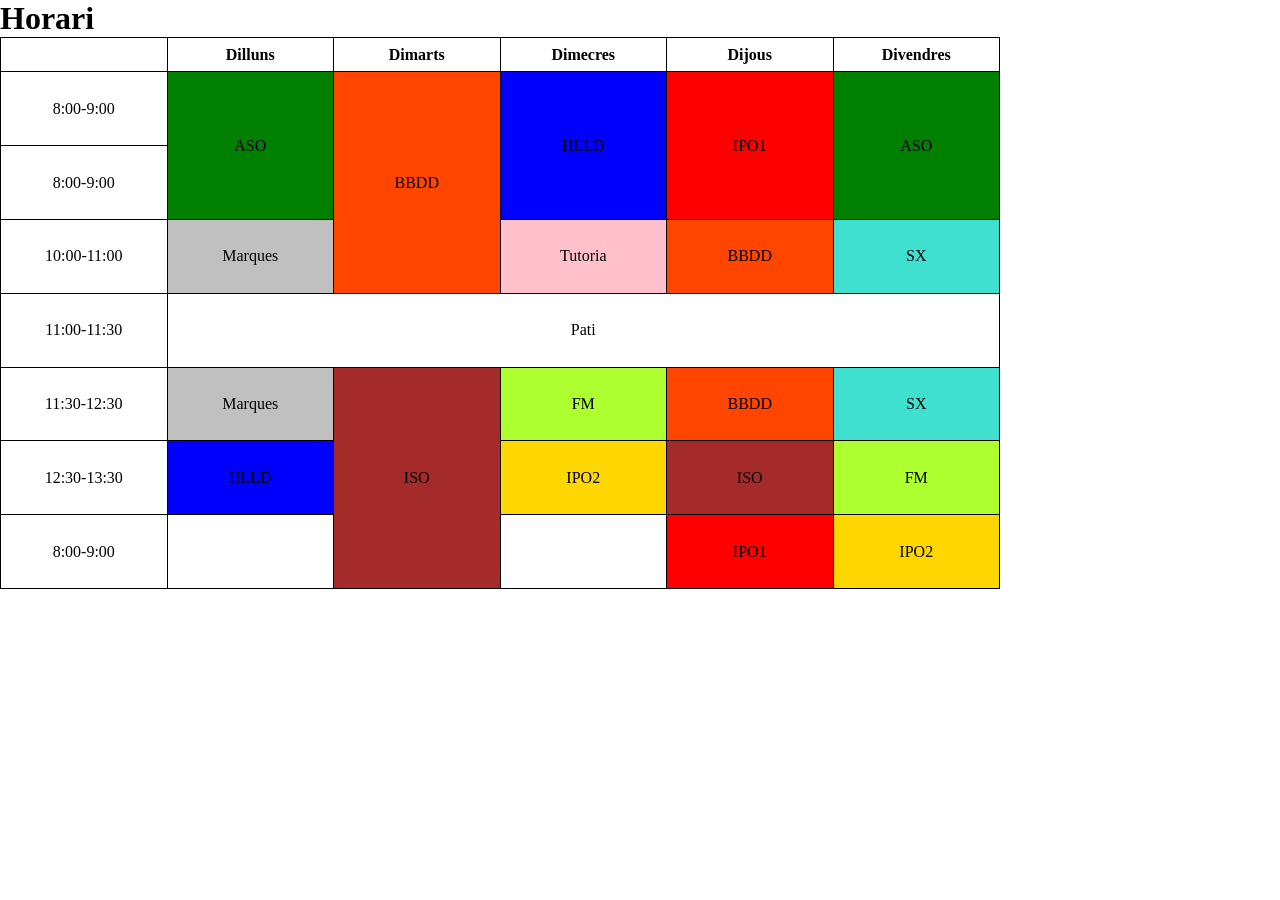
==== html/horari.html @ baddde8f "ew" ====
<!DOCTYPE html>

<html>
<head>
    <meta charset="utf-8">
    <meta http-equiv="X-UA-Compatible" content="IE=edge">
    <title>Plantilla</title>
    <meta name="description" content="Plantilla">
    <meta name="author" content="Sergi">
    <meta name="viewport" content="width=device-width, initial-scale=1">

    <link rel="stylesheet" href="../css/colors.css">
    <link rel="stylesheet" href="../css/style.css">
</head>
<body>
    <header>
        <h1>Horari</h1>
    </header>
    <main>
        <table border="2">
            <thead>
                <th></th>
                <th>Dilluns</th>
                <th>Dimarts</th>
                <th>Dimecres</th>
                <th>Dijous</th>
                <th>Divendres</th>
            </thead>
            <tr>
                <td>8:00-9:00</td>
                <td rowspan="2" class="verde">ASO</td>
                <td rowspan="3" class="naranja">BBDD</td>
                <td rowspan="2" class="azul">HLLD</td>
                <td rowspan="2" class="rojo">IPO1</td>
                <td rowspan="2" class="verde">ASO</td>
            </tr>
            <tr>
                <td>8:00-9:00</td>
            </tr>
            <tr>
                <td>10:00-11:00</td>
                <td rowspan="1" class="plateado">Marques</td>
                <td rowspan="1" class="rosa">Tutoria</td>
                <td rowspan="1" class="naranja">BBDD</td>
                <td rowspan="1" class="azulclaro">SX</td>
            </tr>
            <tr>
                <td>11:00-11:30</td>
                <td colspan="5">Pati</td>
            </tr>
            <tr>
                <td>11:30-12:30</td>
                <td rowspan="1" class="plateado">Marques</td>
                <td rowspan="3" class="marron">ISO</td>
                <td rowspan="1" class="verdeclaro">FM</td>
                <td rowspan="1" class="naranja">BBDD</td>
                <td rowspan="1" class="azulclaro">SX</td>
            </tr>
            <tr>
                <td>12:30-13:30</td>
                <td rowspan="1" class="azul">HLLD</td>
                <td rowspan="1" class="or">IPO2</td>
                <td rowspan="1" class="marron">ISO</td>
                <td rowspan="1" class="verdeclaro">FM</td>
            </tr>
            <tr>
                <td>8:00-9:00</td>
                <td rowspan="1"></td>
                <td rowspan="1"></td>
                <td rowspan="1" class="rojo">IPO1</td>
                <td rowspan="1" class="or">IPO2</td>
            </tr> 
            

        </table>
    </main>
</body>
---- css/colors.css ----
.verde {
    background-color: green;
}

.naranja {
    background-color:orangered;
}

.azul {
    background-color: blue;
}

.rojo {
    background-color: red;
}

.amarillo {
    background-color: yellow;
}

.plateado {
    background-color: silver;
}

.rosa {
    background-color: pink;
}

.lila {
    background-color:purple;
}

.azulclaro {
    background-color: turquoise;
}

.marron {
    background-color: brown;
}

.verdeclaro {
    background-color:greenyellow;
}

.or {
    background-color: gold;
}
---- css/style.css ----
*{
    margin: 0;
    padding: 0;
    text-decoration: none;
    list-style: none;
}

table {
    border: 1px solid black;
    max-height: 552px;
    max-width: 1000px;
    width: 100vw;
    height: 100vh;

    border-collapse: collapse;
}

td,th {
    border: 1px solid black;
    text-align: center;
    width: 12.5%;
}

thead {
    height: 6.25%;
}

tr {
    height: 12.5%;
}
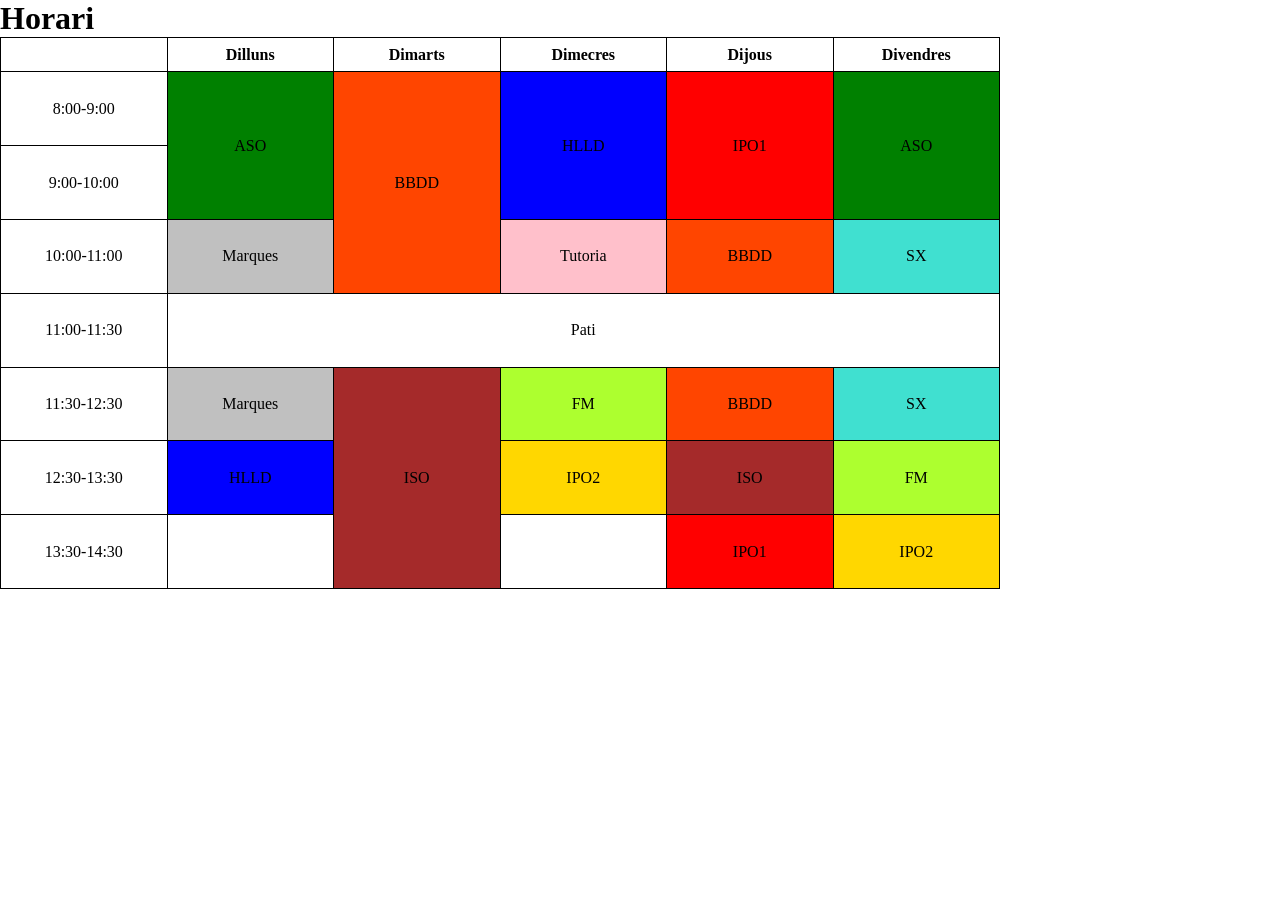
==== commit 5d19616d: "Update horari.html" ====
--- a/html/horari.html
+++ b/html/horari.html
@@ -35,7 +35,7 @@
                 <td rowspan="2" class="verde">ASO</td>
             </tr>
             <tr>
-                <td>8:00-9:00</td>
+                <td>9:00-10:00</td>
             </tr>
             <tr>
                 <td>10:00-11:00</td>
@@ -64,7 +64,7 @@
                 <td rowspan="1" class="verdeclaro">FM</td>
             </tr>
             <tr>
-                <td>8:00-9:00</td>
+                <td>13:30-14:30</td>
                 <td rowspan="1"></td>
                 <td rowspan="1"></td>
                 <td rowspan="1" class="rojo">IPO1</td>
